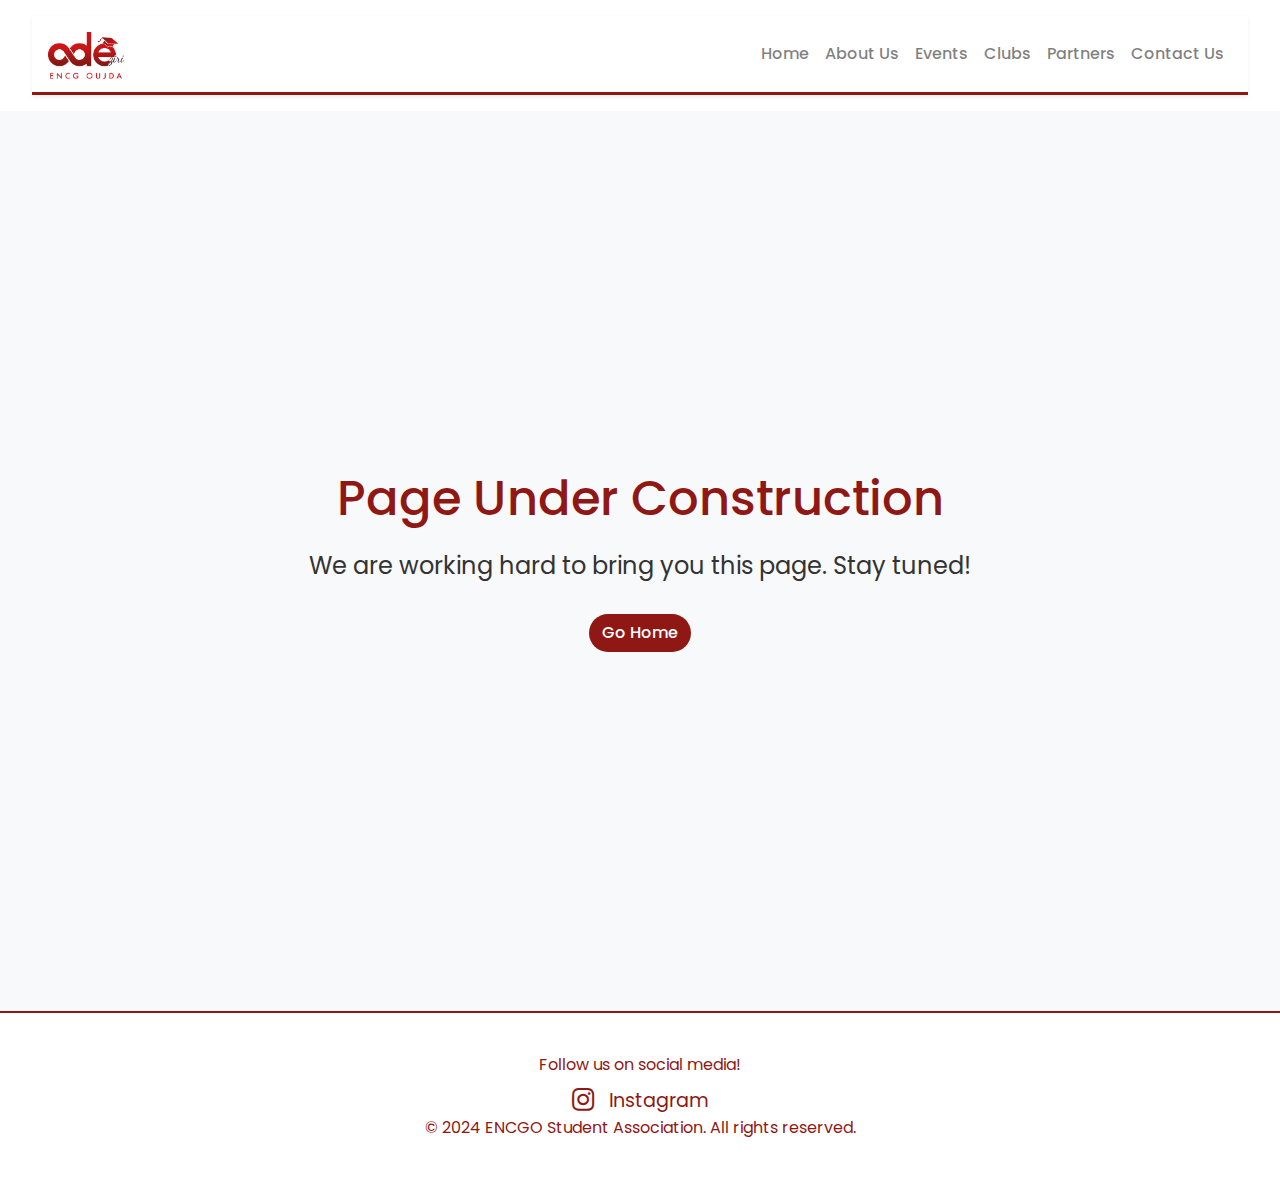
==== contact.html @ 8d33cf54 "ade" ====
<!DOCTYPE html>
<html lang="en">

<head>
    <meta charset="UTF-8">
    <meta name="viewport" content="width=device-width, initial-scale=1.0">
    <title>Page Under Construction - ENCGO Student Association</title>
    <!-- Bootstrap CSS CDN -->
    <link href="https://stackpath.bootstrapcdn.com/bootstrap/4.5.2/css/bootstrap.min.css" rel="stylesheet">
    <!-- Font Awesome CDN -->
    <link rel="stylesheet" href="https://cdnjs.cloudflare.com/ajax/libs/font-awesome/5.15.3/css/all.min.css">
    <!-- Fonts -->
    <link href="https://fonts.googleapis.com/css2?family=Poppins:wght@300;400;500;600&display=swap" rel="stylesheet">
    <!-- Custom Styles -->
    <link rel="stylesheet" href="styles/style.css">
    <style>
        /* hero1 Section Styles */
        .hero1 {
            height: 100vh;
            background-color: #f8f9fa; /* Light background color for contrast */
            display: flex;
            justify-content: center;
            align-items: center;
            text-align: center;
        }

        .hero1 h1 {
            font-size: 3rem;
            color: #8f1814;
            margin-bottom: 20px;
        }

        .hero1 p {
            font-size: 1.5rem;
            margin-bottom: 30px;
        }

        .btn-go-home {
            font-weight: 500; /* Medium weight for button */
            border-radius: 25px; /* Rounded corners for button */
            transition: all 0.3s ease; /* Smooth transition for hover effects */
            background-color: #8f1814;
            color: white;
        }

        .btn-go-home:hover {
            background-color: #dc3545; /* Change background on hover */
            transform: scale(1.05); /* Scale up on hover */
        }

/* Footer */
.footer {
    background-color: white;
    color: #8f1814;
    padding: 40px 0;
    text-align: center;
    border-top: 2px solid #8f1814;
}

.footer p {
    margin: 0 0 10px;
    font-size: 1rem;
}

.footer a.social-link {
    color: #8f1814;
    text-decoration: none;
    font-size: 1.2rem;
    transition: color 0.3s ease;
}

.footer a.social-link:hover {
    color: #dc3545;
}

.footer i.fab {
    margin-right: 10px;
}

    </style>
</head>

<body>
    <!-- Header -->
    <header class="container-fluid py-3">
        <nav class="navbar navbar-expand-lg navbar-light bg-white shadow-sm">
            <a class="navbar-brand" href="index.html">
                <img src="img/logo.jpg" alt="ENCGO Student Association Logo" height="50">
            </a>
            <button class="navbar-toggler" type="button" data-toggle="collapse" data-target="#navbarNav" aria-controls="navbarNav" aria-expanded="false" aria-label="Toggle navigation">
                <span class="navbar-toggler-icon"></span>
            </button>
            <div class="collapse navbar-collapse justify-content-end" id="navbarNav">
                <ul class="navbar-nav">
                    <li class="nav-item"><a class="nav-link" href="index.html">Home</a></li>
                    <li class="nav-item"><a class="nav-link" href="about.html">About Us</a></li>
                    <li class="nav-item"><a class="nav-link" href="events.html">Events</a></li>
                    <li class="nav-item"><a class="nav-link" href="clubs.html">Clubs</a></li>
                    <li class="nav-item"><a class="nav-link" href="partners.html">Partners</a></li>
                    <li class="nav-item"><a class="nav-link" href="contact.html">Contact Us</a></li>
                </ul>
            </div>
        </nav>
    </header>

    <!-- hero1 Section -->
    <section class="hero1">
        <div class="container">
            <h1>Page Under Construction</h1>
            <p>We are working hard to bring you this page. Stay tuned!</p>
            <a href="index.html" class="btn btn-go-home">Go Home</a>
        </div>
    </section>

    <!-- Footer -->
    <footer id="contact" class="footer">
        <div class="container">
            <p>Follow us on social media!</p>
            <a href="https://www.instagram.com/ade.encgo" target="_blank" class="social-link">
                <i class="fab fa-instagram fa-lg"></i> Instagram
            </a>
            <p>&copy; 2024 ENCGO Student Association. All rights reserved.</p>
        </div>
    </footer>

    <!-- Bootstrap JS and Dependencies -->
    <script src="https://code.jquery.com/jquery-3.5.1.slim.min.js"></script>
    <script src="https://cdn.jsdelivr.net/npm/bootstrap@4.5.2/dist/js/bootstrap.bundle.min.js"></script>
</body>

</html>
---- styles/style.css ----
/* General Styles */
body {
    font-family: 'Poppins', sans-serif;
    margin: 0;
    padding: 0;
    color: #333;
    background-color: #f8f9fa;
}

.container-fluid {
    padding-right: 2rem;
    padding-left: 2rem;
}

/* Header */
header {
    background-color: white;
    color: #8f1814;
}

.navbar {
    border-bottom: 3px solid #8f1814;
    box-shadow: 0 2px 5px rgba(0, 0, 0, 0.1);
}

.nav-link {
    color: #8f1814;
    transition: color 0.3s ease, text-shadow 0.3s ease;
    font-weight: 500;
}

.nav-link:hover {
    color: #dc3545;
    text-shadow: 1px 1px 5px rgba(0, 0, 0, 0.2);
}

/* Hero Section */
.hero {
    height: 100vh;
    background: url('../img/bg.jpg') no-repeat center center/cover;
    display: flex;
    align-items: center;
    position: relative;
    padding: 20px;
}

.hero-overlay {
    background: rgba(0, 0, 0, 0.6);
    position: absolute;
    top: 0;
    left: 0;
    width: 100%;
    height: 100%;
}

.hero-image {
    z-index: 10000;
    animation: fadeIn 1.5s ease;
}

.hero-text {
    max-width: 50%;
    color: white;
    padding: 20px;
    z-index: 1;
    animation: fadeIn2 1s ease;
}

.hero-text h1 {
    font-size: 3rem;
    margin-bottom: 20px;
    font-weight: 600;
}

.hero-text .highlight {
    color: #dc3545;
}

.hero-text p {
    font-size: 1.2rem;
    margin-bottom: 20px;
}

.hero-text i {
    color: #dc3545;
    margin-right: 10px;
}
@keyframes fadeIn {
    from {
        opacity: 0;
        transform: translateX(50px);
    }
    to {
        opacity: 1;
        transform: translateX(0);
    }
}

@keyframes fadeIn2 {
    from {
        opacity: 0;
        transform: translateX(-50px);
    }
    to {
        opacity: 1;
        transform: translateX(0);
    }
}
.btn-group {
    margin-top: 20px;
}

/* Button Styles */
.btn {
    font-weight: 500;
    border-radius: 25px;
    transition: all 0.3s ease;
}

.btn-primary {
    background-color: #8f1814;
    border-color: #8f1814;
}

.btn-primary:hover {
    background-color: #ffffff;
    border-color: #e1e1e1;
    color: #8f1814;
    transform: scale(1.05);
}

/* Footer */
.footer {
    background-color: white;
    color: #8f1814;
    padding: 40px 0;
    text-align: center;
    border-top: 2px solid #8f1814;
}

.footer p {
    margin: 0 0 10px;
    font-size: 1rem;
}

.footer a.social-link {
    color: #8f1814;
    text-decoration: none;
    font-size: 1.2rem;
    transition: color 0.3s ease;
}

.footer a.social-link:hover {
    color: #dc3545;
}

.footer i.fab {
    margin-right: 10px;
}

/* About Us Section */
.about-us-section {
    background-color: #f8f9fa;
    padding: 60px 0;
}

.about-us-section .col-lg-6 {
    padding: 20px;
    background-color: transparent;
}

img.img-fluid {
    border-radius: 10px;
    box-shadow: 0 4px 10px rgba(0, 0, 0, 0.1);
    border: 5px solid #8f1814;
    padding: 10px;
    background-color: white;
}

.section-title {
    font-size: 2.5rem;
    font-weight: 600;
    margin-bottom: 20px;
    color: #333;
}

.highlight {
    color: #dc3545;
}

.lead {
    font-size: 1.2rem;
    margin-bottom: 20px;
}

ul.list-unstyled {
    font-size: 1rem;
    line-height: 1.8;
}

ul.list-unstyled li {
    margin-bottom: 10px;
}

ul.list-unstyled i {
    color: #dc3545;
    margin-right: 10px;
}

@keyframes slideUp {
    from {
        opacity: 0;
        transform: translateY(20px);
    }
    to {
        opacity: 1;
        transform: translateY(0);
    }
}

.about-us-section .col-lg-6 {
    animation: slideUp 1s ease-in-out;
}

/* Responsive Styles */
@media (max-width: 768px) {
    .hero {
        flex-direction: column;
        text-align: center;
    }

    .hero-text, .hero-image {
        max-width: 100%;
    }

    .hero-text h1 {
        font-size: 2.5rem;
    }

    .hero-text p {
        font-size: 1rem;
    }
}

@media (max-width: 576px) {
    .hero-text h1 {
        font-size: 2rem;
    }

    .hero-text p {
        font-size: 0.9rem;
    }

    .hero-image img {
        border-radius: 10px;
        box-shadow: none;
    }
}
/* Clubs Section */
.clubs-section {
    background-color: #f8f9fa;
    padding: 80px 0;
}

.clubs-section h2 {
    text-align: center;
    font-size: 2.5rem;
    color: #333;
    font-weight: 600;
    margin-bottom: 40px;
}

.club-card {
    text-align: center;
    padding: 20px;
    background-color: white;
    border-radius: 10px;
    box-shadow: 0 4px 12px rgba(0, 0, 0, 0.1);
    transition: transform 0.3s ease, box-shadow 0.3s ease;
}

.club-card:hover {
    transform: translateY(-10px);
    box-shadow: 0 6px 15px rgba(0, 0, 0, 0.2);
}

.club-card img {
    width: 80px;
    height: 80px;
    border-radius: 50%;
    margin-bottom: 15px;
    box-shadow: 0 3px 8px rgba(0, 0, 0, 0.2);
}

.club-card h4 {
    font-size: 1.2rem;
    font-weight: 600;
    color: #8f1814;
    margin-bottom: 10px;
}

.club-card a {
    display: inline-block;
    margin-top: 10px;
    padding: 8px 20px;
    font-size: 1rem;
    font-weight: 500;
    color: white;
    background-color: #8f1814;
    border-radius: 25px;
    transition: background-color 0.3s ease, transform 0.3s ease;
    text-decoration: none;
}

.club-card a:hover {
    background-color: #dc3545;
    transform: scale(1.05);
}

/* Responsive Grid for Clubs */
@media (min-width: 576px) {
    .club-grid {
        display: grid;
        grid-template-columns: repeat(2, 1fr);
        gap: 30px;
    }
}

@media (min-width: 768px) {
    .club-grid {
        grid-template-columns: repeat(3, 1fr);
    }
}

@media (min-width: 1200px) {
    .club-grid {
        grid-template-columns: repeat(6, 1fr);
    }
}
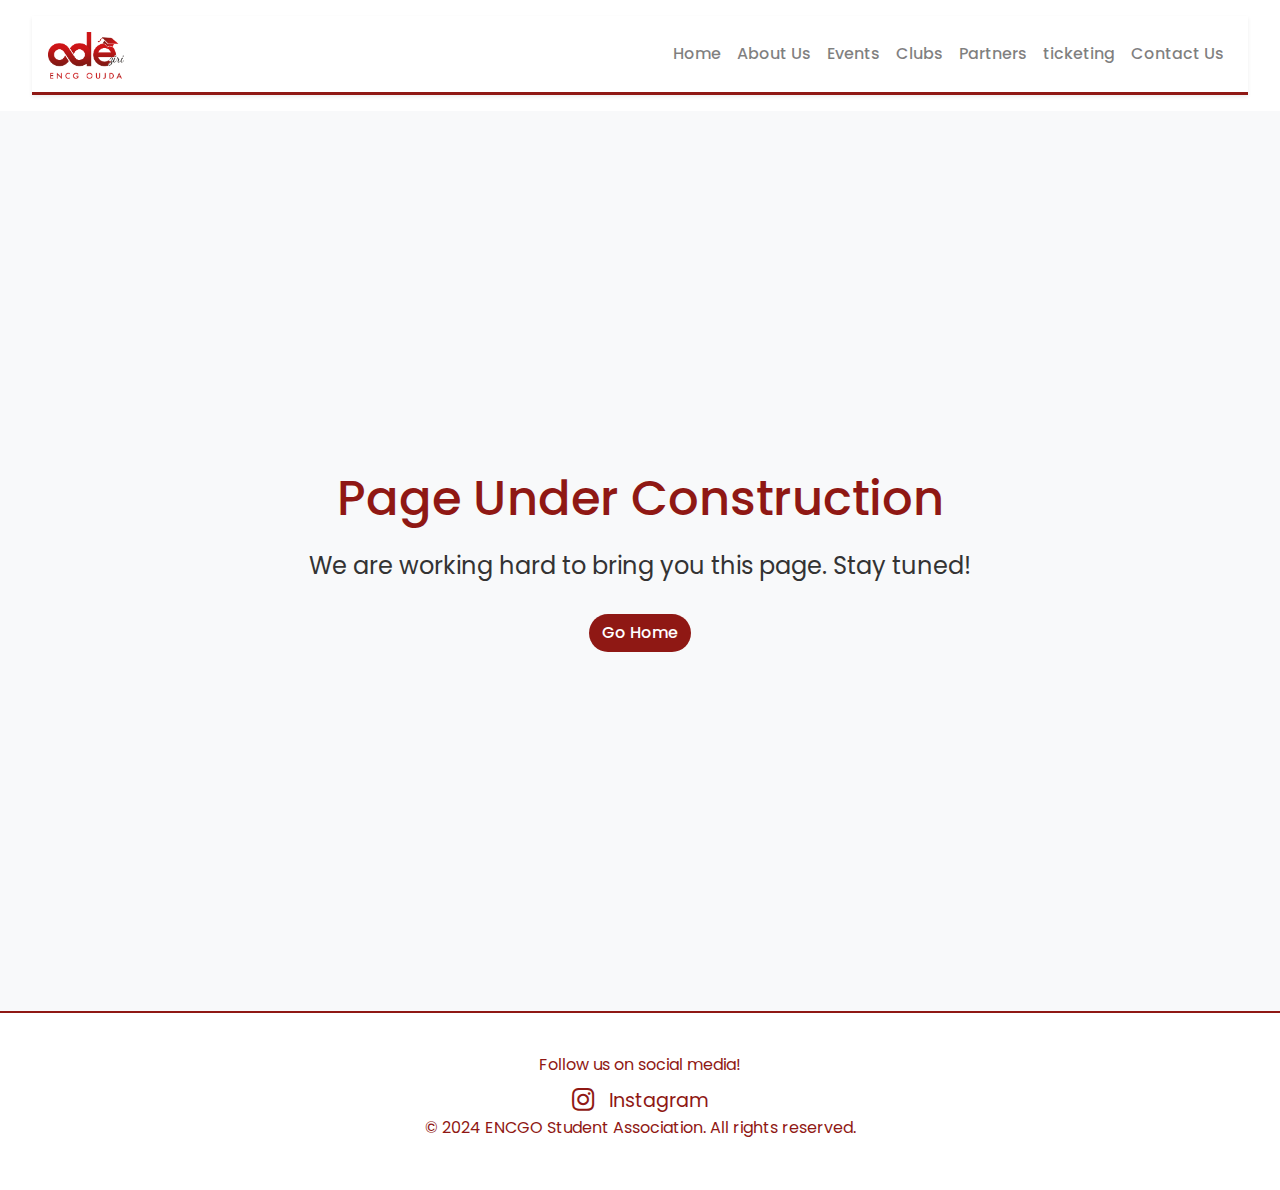
==== commit 7f8ea127: "ade" ====
--- a/contact.html
+++ b/contact.html
@@ -4,8 +4,8 @@
 <head>
     <meta charset="UTF-8">
     <meta name="viewport" content="width=device-width, initial-scale=1.0">
-    <title>Page Under Construction - ENCGO Student Association</title>
-    <!-- Bootstrap CSS CDN -->
+    <title>ade ziri oujda</title>    <!-- Bootstrap CSS CDN -->
+    <link rel="icon" href="img/logo.jpg" type="image/x-icon">
     <link href="https://stackpath.bootstrapcdn.com/bootstrap/4.5.2/css/bootstrap.min.css" rel="stylesheet">
     <!-- Font Awesome CDN -->
     <link rel="stylesheet" href="https://cdnjs.cloudflare.com/ajax/libs/font-awesome/5.15.3/css/all.min.css">
@@ -95,8 +95,9 @@
                     <li class="nav-item"><a class="nav-link" href="index.html">Home</a></li>
                     <li class="nav-item"><a class="nav-link" href="about.html">About Us</a></li>
                     <li class="nav-item"><a class="nav-link" href="events.html">Events</a></li>
-                    <li class="nav-item"><a class="nav-link" href="clubs.html">Clubs</a></li>
+                    <li class="nav-item"><a class="nav-link" href="clubs.php">Clubs</a></li>
                     <li class="nav-item"><a class="nav-link" href="partners.html">Partners</a></li>
+                    <li class="nav-item"><a class="nav-link" href="ticketing.html">ticketing</a></li>
                     <li class="nav-item"><a class="nav-link" href="contact.html">Contact Us</a></li>
                 </ul>
             </div>
--- a/styles/style.css
+++ b/styles/style.css
@@ -54,8 +54,7 @@
 }
 
 .hero-image {
-    z-index: 10000;
-    animation: fadeIn 1.5s ease;
+ animation: fadeIn 1.5s ease;
 }
 
 .hero-text {
@@ -85,6 +84,7 @@
     color: #dc3545;
     margin-right: 10px;
 }
+
 @keyframes fadeIn {
     from {
         opacity: 0;
@@ -106,6 +106,7 @@
         transform: translateX(0);
     }
 }
+
 .btn-group {
     margin-top: 20px;
 }
@@ -121,7 +122,16 @@
     background-color: #8f1814;
     border-color: #8f1814;
 }
-
+ .btn-upcoming-events{
+    background-color: #ffffff;
+    border-color: #ffffff;
+    color: #8f1814;
+}
+.btn-upcoming-events:hover{
+    background-color: #8f1814;
+    border-color: #8f1814;
+    color: #ffffff;
+}
 .btn-primary:hover {
     background-color: #ffffff;
     border-color: #e1e1e1;
@@ -229,7 +239,8 @@
         text-align: center;
     }
 
-    .hero-text, .hero-image {
+    .hero-text,
+    .hero-image {
         max-width: 100%;
     }
 
@@ -256,6 +267,7 @@
         box-shadow: none;
     }
 }
+
 /* Clubs Section */
 .clubs-section {
     background-color: #f8f9fa;
@@ -270,33 +282,39 @@
     margin-bottom: 40px;
 }
 
+/* Adjusted club-grid to use flexbox */
+.club-grid {
+    display: flex; /* Use flexbox */
+    flex-wrap: wrap; /* Allow items to wrap */
+    justify-content: center; /* Center items horizontally */
+    gap: 30px; /* Space between items */
+    margin-right: -150px;
+}
+
 .club-card {
+    display: flex;
+    flex-direction: column; /* Stack items vertically */
+    justify-content: center; /* Center content vertically */
+    align-items: center; /* Center content horizontally */
     text-align: center;
-    padding: 20px;
-    background-color: white;
+    padding: 100px; /* Increased padding for more space */
+    background-color: #8f1814;
     border-radius: 10px;
     box-shadow: 0 4px 12px rgba(0, 0, 0, 0.1);
     transition: transform 0.3s ease, box-shadow 0.3s ease;
-}
-
-.club-card:hover {
-    transform: translateY(-10px);
-    box-shadow: 0 6px 15px rgba(0, 0, 0, 0.2);
-}
-
+    flex: 1 0 30%; /* Ensures responsive behavior */
+    height: 350px; /* Allow the height to adjust */
+}
 .club-card img {
-    width: 80px;
-    height: 80px;
-    border-radius: 50%;
-    margin-bottom: 15px;
-    box-shadow: 0 3px 8px rgba(0, 0, 0, 0.2);
-}
-
+    max-width: 150px; /* Ensure image fits within the card */
+    height: auto; /* Maintain aspect ratio */
+   
+}
 .club-card h4 {
     font-size: 1.2rem;
     font-weight: 600;
-    color: #8f1814;
-    margin-bottom: 10px;
+    color: #ffffff;
+    margin: 10px 0; /* Reduced margin for better spacing */
 }
 
 .club-card a {
@@ -305,11 +323,11 @@
     padding: 8px 20px;
     font-size: 1rem;
     font-weight: 500;
-    color: white;
-    background-color: #8f1814;
+    color: #8f1814;
+    background-color: #ffffff;
     border-radius: 25px;
     transition: background-color 0.3s ease, transform 0.3s ease;
-    text-decoration: none;
+border: none;
 }
 
 .club-card a:hover {
@@ -317,23 +335,33 @@
     transform: scale(1.05);
 }
 
+#clubs h2 {
+    color: #8f1814;
+}
 /* Responsive Grid for Clubs */
 @media (min-width: 576px) {
     .club-grid {
         display: grid;
-        grid-template-columns: repeat(2, 1fr);
+        grid-template-columns: repeat(auto-fill, minmax(250px, 1fr)); /* Adjust size as needed */
         gap: 30px;
     }
 }
+
 
 @media (min-width: 768px) {
     .club-grid {
-        grid-template-columns: repeat(3, 1fr);
+        grid-template-columns: repeat(4, 1fr);
     }
 }
 
 @media (min-width: 1200px) {
     .club-grid {
-        grid-template-columns: repeat(6, 1fr);
-    }
-}+        grid-template-columns: repeat(4, 1fr);
+    }
+}
+@media (max-width: 768px) {
+    .club-card {
+        flex: 1 0 100%; /* Full width on smaller screens */
+    }
+}
+
